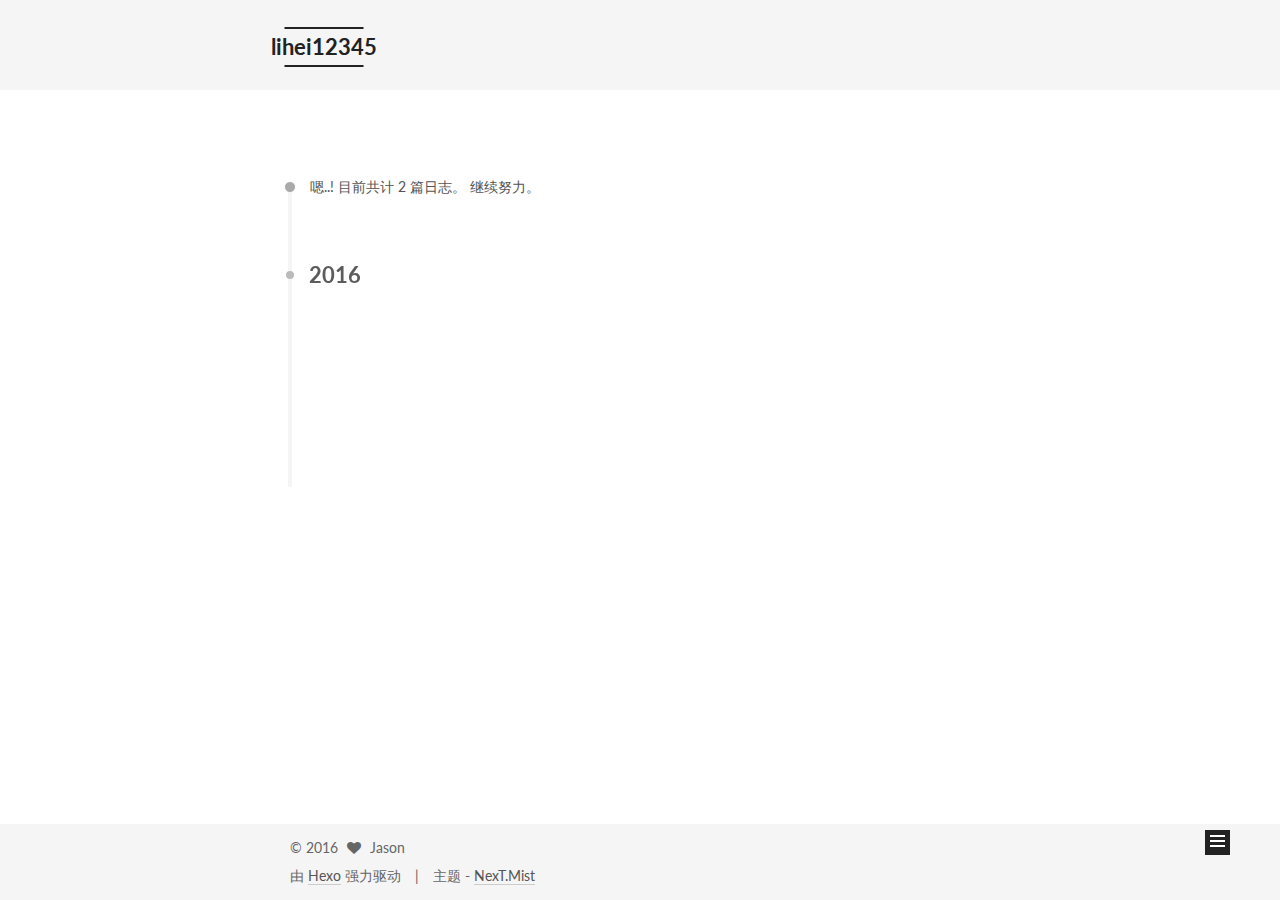
==== archives/index.html @ 00dff97b "Site updated: 2016-07-14 20:05:16" ====
<!doctype html>



  


<html class="theme-next mist use-motion">
<head>
  <meta charset="UTF-8"/>
<meta http-equiv="X-UA-Compatible" content="IE=edge,chrome=1" />
<meta name="viewport" content="width=device-width, initial-scale=1, maximum-scale=1"/>



<meta http-equiv="Cache-Control" content="no-transform" />
<meta http-equiv="Cache-Control" content="no-siteapp" />












  
  
  <link href="/vendors/fancybox/source/jquery.fancybox.css?v=2.1.5" rel="stylesheet" type="text/css" />




  
  
  
  

  
    
    
  

  

  

  

  

  
    
    
    <link href="//fonts.googleapis.com/css?family=Lato:300,300italic,400,400italic,700,700italic&subset=latin,latin-ext" rel="stylesheet" type="text/css">
  






<link href="/vendors/font-awesome/css/font-awesome.min.css?v=4.4.0" rel="stylesheet" type="text/css" />

<link href="/css/main.css?v=5.0.1" rel="stylesheet" type="text/css" />


  <meta name="keywords" content="iOS, PHP, Android, FE" />








  <link rel="shortcut icon" type="image/x-icon" href="/favicon.ico?v=5.0.1" />






<meta property="og:type" content="website">
<meta property="og:title" content="lihei12345">
<meta property="og:url" content="http://lihei12345.github.io/archives/index.html">
<meta property="og:site_name" content="lihei12345">
<meta name="twitter:card" content="summary">
<meta name="twitter:title" content="lihei12345">



<script type="text/javascript" id="hexo.configuration">
  var NexT = window.NexT || {};
  var CONFIG = {
    scheme: 'Mist',
    sidebar: {"position":"left","display":"post"},
    fancybox: true,
    motion: true,
    duoshuo: {
      userId: 0,
      author: '博主'
    }
  };
</script>




  <link rel="canonical" href="http://lihei12345.github.io/archives/"/>

  <title> 归档 | lihei12345 </title>
</head>

<body itemscope itemtype="http://schema.org/WebPage" lang="zh-Hans">

  










  
  
    
  

  <div class="container one-collumn sidebar-position-left  page-archive  ">
    <div class="headband"></div>

    <header id="header" class="header" itemscope itemtype="http://schema.org/WPHeader">
      <div class="header-inner"><div class="site-meta ">
  

  <div class="custom-logo-site-title">
    <a href="/"  class="brand" rel="start">
      <span class="logo-line-before"><i></i></span>
      <span class="site-title">lihei12345</span>
      <span class="logo-line-after"><i></i></span>
    </a>
  </div>
  <p class="site-subtitle"></p>
</div>

<div class="site-nav-toggle">
  <button>
    <span class="btn-bar"></span>
    <span class="btn-bar"></span>
    <span class="btn-bar"></span>
  </button>
</div>

<nav class="site-nav">
  

  
    <ul id="menu" class="menu">
      
        
        <li class="menu-item menu-item-home">
          <a href="/" rel="section">
            
              <i class="menu-item-icon fa fa-fw fa-home"></i> <br />
            
            首页
          </a>
        </li>
      

      
    </ul>
  

  
</nav>

 </div>
    </header>

    <main id="main" class="main">
      <div class="main-inner">
        <div class="content-wrap">
          <div id="content" class="content">
            

  <section id="posts" class="posts-collapse">
    <span class="archive-move-on"></span>

    <span class="archive-page-counter">
      
      
      
        
      
      嗯..! 目前共计 2 篇日志。 继续努力。
    </span>

    

      
      
      

      
        
        <div class="collection-title">
          <h2 class="archive-year motion-element" id="archive-year-2016">2016</h2>
        </div>
      
      

      

  <article class="post post-type-normal" itemscope itemtype="http://schema.org/Article">
    <header class="post-header">

      <h1 class="post-title">
        
            <a class="post-title-link" href="/2016/07/14/modern-php-one/" itemprop="url">
              
                <span itemprop="name">PHP知道</span>
              
            </a>
        
      </h1>

      <div class="post-meta">
        <time class="post-time" itemprop="dateCreated"
              datetime="2016-07-14T18:40:28+08:00"
              content="2016-07-14" >
          07-14
        </time>
      </div>

    </header>
  </article>



    

      
      
      

      
      

      

  <article class="post post-type-normal" itemscope itemtype="http://schema.org/Article">
    <header class="post-header">

      <h1 class="post-title">
        
            <a class="post-title-link" href="/2016/07/14/hello-world/" itemprop="url">
              
                <span itemprop="name">Hello World</span>
              
            </a>
        
      </h1>

      <div class="post-meta">
        <time class="post-time" itemprop="dateCreated"
              datetime="2016-07-14T18:18:44+08:00"
              content="2016-07-14" >
          07-14
        </time>
      </div>

    </header>
  </article>



    

  </section>

  



          </div>
          


          

        </div>
        
          
  
  <div class="sidebar-toggle">
    <div class="sidebar-toggle-line-wrap">
      <span class="sidebar-toggle-line sidebar-toggle-line-first"></span>
      <span class="sidebar-toggle-line sidebar-toggle-line-middle"></span>
      <span class="sidebar-toggle-line sidebar-toggle-line-last"></span>
    </div>
  </div>

  <aside id="sidebar" class="sidebar">
    <div class="sidebar-inner">

      

      

      <section class="site-overview sidebar-panel  sidebar-panel-active ">
        <div class="site-author motion-element" itemprop="author" itemscope itemtype="http://schema.org/Person">
          <img class="site-author-image" itemprop="image"
               src="http://avatar.csdn.net/4/B/6/1_lihei12345.jpg"
               alt="Jason" />
          <p class="site-author-name" itemprop="name">Jason</p>
          <p class="site-description motion-element" itemprop="description"></p>
        </div>
        <nav class="site-state motion-element">
          <div class="site-state-item site-state-posts">
            <a href="/">
              <span class="site-state-item-count">2</span>
              <span class="site-state-item-name">日志</span>
            </a>
          </div>

          
            <div class="site-state-item site-state-categories">
              
                <span class="site-state-item-count">4</span>
                <span class="site-state-item-name">分类</span>
              
            </div>
          

          
            <div class="site-state-item site-state-tags">
              
                <span class="site-state-item-count">1</span>
                <span class="site-state-item-name">标签</span>
              
            </div>
          

        </nav>

        

        <div class="links-of-author motion-element">
          
        </div>

        
        

        
        

      </section>

      

    </div>
  </aside>


        
      </div>
    </main>

    <footer id="footer" class="footer">
      <div class="footer-inner">
        <div class="copyright" >
  
  &copy; 
  <span itemprop="copyrightYear">2016</span>
  <span class="with-love">
    <i class="fa fa-heart"></i>
  </span>
  <span class="author" itemprop="copyrightHolder">Jason</span>
</div>

<div class="powered-by">
  由 <a class="theme-link" href="http://hexo.io">Hexo</a> 强力驱动
</div>

<div class="theme-info">
  主题 -
  <a class="theme-link" href="https://github.com/iissnan/hexo-theme-next">
    NexT.Mist
  </a>
</div>

        

        
      </div>
    </footer>

    <div class="back-to-top">
      <i class="fa fa-arrow-up"></i>
    </div>
  </div>

  

<script type="text/javascript">
  if (Object.prototype.toString.call(window.Promise) !== '[object Function]') {
    window.Promise = null;
  }
</script>









  



  
  <script type="text/javascript" src="/vendors/jquery/index.js?v=2.1.3"></script>

  
  <script type="text/javascript" src="/vendors/fastclick/lib/fastclick.min.js?v=1.0.6"></script>

  
  <script type="text/javascript" src="/vendors/jquery_lazyload/jquery.lazyload.js?v=1.9.7"></script>

  
  <script type="text/javascript" src="/vendors/velocity/velocity.min.js?v=1.2.1"></script>

  
  <script type="text/javascript" src="/vendors/velocity/velocity.ui.min.js?v=1.2.1"></script>

  
  <script type="text/javascript" src="/vendors/fancybox/source/jquery.fancybox.pack.js?v=2.1.5"></script>


  


  <script type="text/javascript" src="/js/src/utils.js?v=5.0.1"></script>

  <script type="text/javascript" src="/js/src/motion.js?v=5.0.1"></script>



  
  

  
  
    <script type="text/javascript" id="motion.page.archive">
      $('.archive-year').velocity('transition.slideLeftIn');
    </script>
  


  


  <script type="text/javascript" src="/js/src/bootstrap.js?v=5.0.1"></script>



  



  

    <script type="text/javascript">
      var disqus_shortname = 'lihei12345githubio';
      var disqus_identifier = 'archives/index.html';
      var disqus_title = "";
      var disqus_url = '';

      function run_disqus_script(disqus_script){
        var dsq = document.createElement('script');
        dsq.type = 'text/javascript';
        dsq.async = true;
        dsq.src = '//' + disqus_shortname + '.disqus.com/' + disqus_script;
        (document.getElementsByTagName('head')[0] || document.getElementsByTagName('body')[0]).appendChild(dsq);
      }

      run_disqus_script('count.js');
      
    </script>
  




  
  

  

  

  

</body>
</html>
---- css/main.css ----
/* normalize.css v3.0.2 | MIT License | git.io/normalize */
html {
  font-family: sans-serif; /* 1 */
  -ms-text-size-adjust: 100%; /* 2 */
  -webkit-text-size-adjust: 100%; /* 2 */
}
body {
  margin: 0;
}
article,
aside,
details,
figcaption,
figure,
footer,
header,
hgroup,
main,
menu,
nav,
section,
summary {
  display: block;
}
audio,
canvas,
progress,
video {
  display: inline-block; /* 1 */
  vertical-align: baseline; /* 2 */
}
audio:not([controls]) {
  display: none;
  height: 0;
}
[hidden],
template {
  display: none;
}
a {
  background-color: transparent;
}
a:active,
a:hover {
  outline: 0;
}
abbr[title] {
  border-bottom: 1px dotted;
}
b,
strong {
  font-weight: bold;
}
dfn {
  font-style: italic;
}
h1 {
  font-size: 2em;
  margin: 0.67em 0;
}
mark {
  background: #ff0;
  color: #000;
}
small {
  font-size: 80%;
}
sub,
sup {
  font-size: 75%;
  line-height: 0;
  position: relative;
  vertical-align: baseline;
}
sup {
  top: -0.5em;
}
sub {
  bottom: -0.25em;
}
img {
  border: 0;
}
svg:not(:root) {
  overflow: hidden;
}
figure {
  margin: 1em 40px;
}
hr {
  -moz-box-sizing: content-box;
  box-sizing: content-box;
  height: 0;
}
pre {
  overflow: auto;
}
code,
kbd,
pre,
samp {
  font-family: monospace, monospace;
  font-size: 1em;
}
button,
input,
optgroup,
select,
textarea {
  color: inherit; /* 1 */
  font: inherit; /* 2 */
  margin: 0; /* 3 */
}
button {
  overflow: visible;
}
button,
select {
  text-transform: none;
}
button,
html input[type="button"],
input[type="reset"],
input[type="submit"] {
  -webkit-appearance: button; /* 2 */
  cursor: pointer; /* 3 */
}
button[disabled],
html input[disabled] {
  cursor: default;
}
button::-moz-focus-inner,
input::-moz-focus-inner {
  border: 0;
  padding: 0;
}
input {
  line-height: normal;
}
input[type="checkbox"],
input[type="radio"] {
  box-sizing: border-box; /* 1 */
  padding: 0; /* 2 */
}
input[type="number"]::-webkit-inner-spin-button,
input[type="number"]::-webkit-outer-spin-button {
  height: auto;
}
input[type="search"] {
  -webkit-appearance: textfield; /* 1 */
  -moz-box-sizing: content-box;
  -webkit-box-sizing: content-box; /* 2 */
  box-sizing: content-box;
}
input[type="search"]::-webkit-search-cancel-button,
input[type="search"]::-webkit-search-decoration {
  -webkit-appearance: none;
}
fieldset {
  border: 1px solid #c0c0c0;
  margin: 0 2px;
  padding: 0.35em 0.625em 0.75em;
}
legend {
  border: 0; /* 1 */
  padding: 0; /* 2 */
}
textarea {
  overflow: auto;
}
optgroup {
  font-weight: bold;
}
table {
  border-collapse: collapse;
  border-spacing: 0;
}
td,
th {
  padding: 0;
}
::selection {
  background: #262a30;
  color: #fff;
}
body {
  position: relative;
  font-family: 'Lato', "PingFang SC", "Microsoft YaHei", sans-serif;
  font-size: 14px;
  line-height: 2;
  color: #555;
  background: #fff;
}
@media (max-width: 767px) {
  body {
    padding-right: 0 !important;
  }
}
@media (min-width: 768px) and (max-width: 991px) {
  body {
    padding-right: 0 !important;
  }
}
@media (min-width: 1600px) {
  body {
    font-size: 16px;
  }
}
h1,
h2,
h3,
h4,
h5,
h6 {
  margin: 0;
  padding: 0;
  font-weight: bold;
  line-height: 1.5;
  font-family: 'Lato', "PingFang SC", "Microsoft YaHei", sans-serif;
}
h2,
h3,
h4,
h5,
h6 {
  margin: 20px 0 15px;
}
h1 {
  font-size: 24px;
}
@media (max-width: 767px) {
  h1 {
    font-size: 20px;
  }
}
h2 {
  font-size: 22px;
}
@media (max-width: 767px) {
  h2 {
    font-size: 18px;
  }
}
h3 {
  font-size: 20px;
}
@media (max-width: 767px) {
  h3 {
    font-size: 16px;
  }
}
h4 {
  font-size: 18px;
}
@media (max-width: 767px) {
  h4 {
    font-size: 14px;
  }
}
h5 {
  font-size: 16px;
}
@media (max-width: 767px) {
  h5 {
    font-size: 12px;
  }
}
h6 {
  font-size: 14px;
}
@media (max-width: 767px) {
  h6 {
    font-size: 10px;
  }
}
p {
  margin: 0 0 25px 0;
}
a {
  color: #555;
  text-decoration: none;
  border-bottom: 1px solid #999;
  word-wrap: break-word;
}
a:hover {
  color: #222;
  border-bottom-color: #222;
}
ul {
  list-style: none;
}
blockquote {
  margin: 0;
  padding: 0;
}
img {
  display: block;
  margin: auto;
  max-width: 100%;
  height: auto;
}
hr {
  margin: 40px 0;
  height: 3px;
  border: none;
  background-color: #ddd;
  background-image: repeating-linear-gradient(-45deg, #fff, #fff 4px, transparent 4px, transparent 8px);
}
blockquote {
  padding: 0 15px;
  color: #666;
  border-left: 4px solid #ddd;
}
blockquote cite::before {
  content: "-";
  padding: 0 5px;
}
dt {
  font-weight: 700;
}
dd {
  margin: 0;
  padding: 0;
}
.text-left {
  text-align: left;
}
.text-center {
  text-align: center;
}
.text-right {
  text-align: right;
}
.text-justify {
  text-align: justify;
}
.text-nowrap {
  white-space: nowrap;
}
.text-lowercase {
  text-transform: lowercase;
}
.text-uppercase {
  text-transform: uppercase;
}
.text-capitalize {
  text-transform: capitalize;
}
.center-block {
  display: block;
  margin-left: auto;
  margin-right: auto;
}
.clearfix:before,
.clearfix:after {
  content: " ";
  display: table;
}
.clearfix:after {
  clear: both;
}
.pullquote {
  width: 45%;
}
.pullquote.left {
  float: left;
  margin-left: 5px;
  margin-right: 10px;
}
.pullquote.right {
  float: right;
  margin-left: 10px;
  margin-right: 5px;
}
.affix.affix.affix {
  position: fixed;
}
.translation {
  margin-top: -20px;
  font-size: 14px;
  color: #999;
}
.scrollbar-measure {
  width: 100px;
  height: 100px;
  overflow: scroll;
  position: absolute;
  top: -9999px;
}
.use-motion .motion-element {
  opacity: 0;
}
#local-search-input {
  padding: 3px;
  border: none;
  text-indent: 14px;
  border-radius: 0;
  width: 140px;
  outline: none;
  border-bottom: 1px solid #999;
  background: inherit;
  opacity: 0.5;
}
#local-search-input:focus {
  opacity: 1;
}
.search-icon {
  position: absolute;
  top: 9px;
}
table {
  margin: 20px 0;
  width: 100%;
  border-collapse: collapse;
  border-spacing: 0;
  border: 1px solid #ddd;
  font-size: 14px;
  table-layout: fixed;
  word-wrap: break-all;
}
table>tbody>tr:nth-of-type(odd) {
  background-color: #f9f9f9;
}
table>tbody>tr:hover {
  background-color: #f5f5f5;
}
caption,
th,
td {
  padding: 8px;
  text-align: left;
  vertical-align: middle;
  font-weight: normal;
}
th,
td {
  border-bottom: 3px solid #ddd;
  border-right: 1px solid #eee;
}
th {
  padding-bottom: 10px;
  font-weight: 700;
}
td {
  border-bottom-width: 1px;
}
html,
body {
  height: 100%;
}
.container {
  position: relative;
  min-height: 100%;
}
.header-inner {
  margin: 0 auto;
  padding: 100px 0 70px;
  width: 700px;
}
@media (min-width: 1600px) {
  .container .header-inner {
    width: 900px;
  }
}
.main {
  padding-bottom: 150px;
}
.main-inner {
  margin: 0 auto;
  width: 700px;
}
@media (min-width: 1600px) {
  .container .main-inner {
    width: 900px;
  }
}
.footer {
  position: absolute;
  left: 0;
  bottom: 0;
  width: 100%;
  min-height: 50px;
}
.footer-inner {
  box-sizing: border-box;
  margin: 20px auto;
  width: 700px;
}
@media (min-width: 1600px) {
  .container .footer-inner {
    width: 900px;
  }
}
pre,
.highlight {
  overflow: auto;
  margin: 20px 0;
  padding: 15px;
  font-size: 13px;
  color: #4d4d4c;
  background: #f7f7f7;
  line-height: 1.6;
}
pre,
code {
  font-family: consolas, Menlo, "PingFang SC", "Microsoft YaHei", monospace;
}
code {
  padding: 2px 4px;
  word-break: break-all;
  color: #555;
  background: #eee;
  border-radius: 4px;
  font-size: 13px;
}
pre code {
  padding: 0;
  color: #4d4d4c;
  background: none;
  text-shadow: none;
}
.highlight pre {
  border: none;
  margin: 0;
  padding: 1px;
}
.highlight table {
  margin: 0;
  width: auto;
  border: none;
}
.highlight td {
  border: none;
  padding: 0;
}
.highlight figcaption {
  font-size: 1em;
  color: #4d4d4c;
  line-height: 1em;
  margin-bottom: 1em;
}
.highlight figcaption:before,
.highlight figcaption:after {
  content: " ";
  display: table;
}
.highlight figcaption:after {
  clear: both;
}
.highlight figcaption a {
  float: right;
  color: #4d4d4c;
}
.highlight figcaption a:hover {
  border-bottom-color: #4d4d4c;
}
.highlight .gutter pre {
  color: #666;
  text-align: right;
  padding-right: 20px;
}
.highlight .line {
  height: 20px;
}
.gist table {
  width: auto;
}
.gist table td {
  border: none;
}
pre .comment {
  color: #8e908c;
}
pre .variable,
pre .attribute,
pre .tag,
pre .regexp,
pre .ruby .constant,
pre .xml .tag .title,
pre .xml .pi,
pre .xml .doctype,
pre .html .doctype,
pre .css .id,
pre .css .class,
pre .css .pseudo {
  color: #c82829;
}
pre .number,
pre .preprocessor,
pre .built_in,
pre .literal,
pre .params,
pre .constant,
pre .command {
  color: #f5871f;
}
pre .ruby .class .title,
pre .css .rules .attribute,
pre .string,
pre .value,
pre .inheritance,
pre .header,
pre .ruby .symbol,
pre .xml .cdata,
pre .special,
pre .number,
pre .formula {
  color: #718c00;
}
pre .title,
pre .css .hexcolor {
  color: #3e999f;
}
pre .function,
pre .python .decorator,
pre .python .title,
pre .ruby .function .title,
pre .ruby .title .keyword,
pre .perl .sub,
pre .javascript .title,
pre .coffeescript .title {
  color: #4271ae;
}
pre .keyword,
pre .javascript .function {
  color: #8959a8;
}
.full-image.full-image.full-image {
  border: none;
  max-width: 100%;
  width: auto;
  margin: 20px auto;
}
@media (min-width: 992px) {
  .full-image.full-image.full-image {
    max-width: none;
    width: 126%;
    margin: 0 -13%;
  }
}
.blockquote-center,
.page-home .post-type-quote blockquote,
.page-post-detail .post-type-quote blockquote {
  position: relative;
  margin: 40px 0;
  padding: 0;
  border-left: none;
  text-align: center;
}
.blockquote-center::before,
.page-home .post-type-quote blockquote::before,
.page-post-detail .post-type-quote blockquote::before,
.blockquote-center::after,
.page-home .post-type-quote blockquote::after,
.page-post-detail .post-type-quote blockquote::after {
  position: absolute;
  content: ' ';
  display: block;
  width: 100%;
  height: 24px;
  opacity: 0.2;
  background-repeat: no-repeat;
  background-position: 0 -6px;
  background-size: 22px 22px;
}
.blockquote-center::before,
.page-home .post-type-quote blockquote::before,
.page-post-detail .post-type-quote blockquote::before {
  top: -20px;
  background-image: url("../images/quote-l.svg");
  border-top: 1px solid #ccc;
}
.blockquote-center::after,
.page-home .post-type-quote blockquote::after,
.page-post-detail .post-type-quote blockquote::after {
  bottom: -20px;
  background-image: url("../images/quote-r.svg");
  border-bottom: 1px solid #ccc;
  background-position: 100% 8px;
}
.blockquote-center p,
.page-home .post-type-quote blockquote p,
.page-post-detail .post-type-quote blockquote p,
.blockquote-center div,
.page-home .post-type-quote blockquote div,
.page-post-detail .post-type-quote blockquote div {
  text-align: center;
}
.post .post-body .group-picture img {
  box-sizing: border-box;
  padding: 0 3px;
  border: none;
}
.post .group-picture-row {
  overflow: hidden;
  margin-top: 6px;
}
.post .group-picture-row:first-child {
  margin-top: 0;
}
.post .group-picture-column {
  float: left;
}
.page-post-detail .post-body .group-picture-column {
  float: none;
  margin-top: 10px;
  width: auto !important;
}
.page-post-detail .post-body .group-picture-column img {
  margin: 0 auto;
}
.page-archive .group-picture-container {
  overflow: hidden;
}
.page-archive .group-picture-row {
  float: left;
}
.page-archive .group-picture-row:first-child {
  margin-top: 6px;
}
.page-archive .group-picture-column {
  max-width: 150px;
  max-height: 150px;
}
.btn {
  display: inline-block;
  padding: 0 20px;
  font-size: 14px;
  color: #fff;
  background: #222;
  border: 2px solid #222;
  text-decoration: none;
  border-radius: 0;
  transition-property: background-color;
  transition-duration: 0.2s;
  transition-timing-function: ease-in-out;
  transition-delay: 0s;
}
.btn:hover,
.post-more-link .btn:hover {
  border-color: #222;
  color: #222;
  background: #fff;
}
.btn-bar {
  display: block;
  width: 22px;
  height: 2px;
  background: #555;
  border-radius: 1px;
}
.btn-bar+.btn-bar {
  margin-top: 4px;
}
.pagination {
  margin: 120px 0 40px;
  text-align: center;
  border-top: 1px solid #eee;
}
.page-number-basic,
.pagination .prev,
.pagination .next,
.pagination .page-number,
.pagination .space {
  display: inline-block;
  position: relative;
  top: -1px;
  margin: 0 10px;
  padding: 0 10px;
  line-height: 30px;
}
@media (max-width: 767px) {
  .page-number-basic,
  .pagination .prev,
  .pagination .next,
  .pagination .page-number,
  .pagination .space {
    margin: 0 5px;
  }
}
.pagination .prev,
.pagination .next,
.pagination .page-number {
  border-bottom: 0;
  border-top: 1px solid #eee;
  transition-property: border-color;
  transition-duration: 0.2s;
  transition-timing-function: ease-in-out;
  transition-delay: 0s;
}
.pagination .prev:hover,
.pagination .next:hover,
.pagination .page-number:hover {
  border-top-color: #222;
}
.pagination .space {
  padding: 0;
  margin: 0;
}
.pagination .prev {
  margin-left: 0;
}
.pagination .next {
  margin-right: 0;
}
.pagination .page-number.current {
  color: #fff;
  background: #ccc;
  border-top-color: #ccc;
}
@media (max-width: 767px) {
  .pagination {
    border-top: none;
  }
  .pagination .prev,
  .pagination .next,
  .pagination .page-number {
    margin-bottom: 10px;
    border-top: 0;
    border-bottom: 1px solid #eee;
  }
  .pagination .prev:hover,
  .pagination .next:hover,
  .pagination .page-number:hover {
    border-bottom-color: #222;
  }
}
.comments {
  margin: 60px 20px 0;
}
.tag-cloud {
  text-align: center;
}
.tag-cloud a {
  display: inline-block;
  margin: 10px;
}
.back-to-top {
  box-sizing: border-box;
  position: fixed;
  bottom: -100px;
  right: 50px;
  z-index: 1050;
  padding: 0 6px;
  width: 25px;
  background: #222;
  font-size: 12px;
  opacity: 1;
  color: #fff;
  cursor: pointer;
  text-align: center;
  -webkit-transform: translateZ(0);
  transition-property: bottom;
  transition-duration: 0.2s;
  transition-timing-function: ease-in-out;
  transition-delay: 0s;
}
@media (max-width: 767px) {
  .back-to-top {
    display: none;
  }
}
@media (min-width: 768px) and (max-width: 991px) {
  .back-to-top {
    display: none;
  }
}
.back-to-top.back-to-top-on {
  bottom: 19px;
}
.header {
  background: #fff;
}
.header-inner {
  position: relative;
}
.headband {
  height: 3px;
  background: #222;
}
.site-meta {
  margin: 0;
  text-align: left;
}
@media (max-width: 767px) {
  .site-meta {
    text-align: center;
  }
}
.brand {
  position: relative;
  display: inline-block;
  padding: 0 40px;
  color: #222;
  background: #222;
  border-bottom: none;
}
.brand:hover {
  color: #222;
}
.logo {
  display: inline-block;
  margin-right: 5px;
  line-height: 36px;
  vertical-align: top;
}
.site-title {
  display: inline-block;
  vertical-align: top;
  line-height: 36px;
  font-size: 20px;
  font-weight: normal;
  font-family: 'Lato', "PingFang SC", "Microsoft YaHei", sans-serif;
}
.site-subtitle {
  margin-top: 10px;
  font-size: 13px;
  color: #999;
}
.use-motion .brand {
  opacity: 0;
}
.use-motion .logo,
.use-motion .site-title,
.use-motion .site-subtitle {
  opacity: 0;
  position: relative;
  top: -10px;
}
.site-nav-toggle {
  display: none;
  position: absolute;
  top: 10px;
  left: 10px;
}
@media (max-width: 767px) {
  .site-nav-toggle {
    display: block;
  }
}
.site-nav-toggle button {
  margin-top: 2px;
  padding: 9px 10px;
  background: transparent;
  border: none;
}
@media (max-width: 767px) {
  .site-nav {
    display: none;
    margin: 0 -10px;
    padding: 0 10px;
    clear: both;
    border-top: 1px solid #ddd;
  }
}
@media (min-width: 768px) and (max-width: 991px) {
  .site-nav {
    display: block !important;
  }
}
@media (min-width: 992px) {
  .site-nav {
    display: block !important;
  }
}
.menu {
  margin-top: 20px;
  padding-left: 0;
  text-align: center;
}
.menu .menu-item {
  display: inline-block;
  margin: 0 10px;
}
@media screen and (max-width: 767px) {
  .menu .menu-item {
    margin-top: 10px;
  }
}
.menu .menu-item a {
  display: block;
  font-size: 13px;
  text-transform: capitalize;
  line-height: inherit;
  border-bottom: 1px solid transparent;
  transition-property: border-color;
  transition-duration: 0.2s;
  transition-timing-function: ease-in-out;
  transition-delay: 0s;
}
.menu .menu-item a:hover {
  border-bottom-color: #222;
}
.menu .menu-item .fa {
  margin-right: 5px;
}
.use-motion .menu-item {
  opacity: 0;
}
.post-body {
  font-family: 'Lato', "PingFang SC", "Microsoft YaHei", sans-serif;
}
@media (max-width: 767px) {
  .post-body {
    word-break: break-word;
  }
}
.post-body .fancybox img {
  display: block !important;
  margin: 0 auto;
  cursor: pointer;
  cursor: zoom-in;
  cursor: -webkit-zoom-in;
}
.post-body .image-caption,
.post-body .figure .caption {
  margin: 10px auto 15px;
  text-align: center;
  font-size: 14px;
  color: #999;
  font-weight: bold;
  line-height: 1;
}
.post-sticky-flag {
  display: inline-block;
  font-size: 16px;
  -ms-transform: rotate(30deg);
  -webkit-transform: rotate(30deg);
  -moz-transform: rotate(30deg);
  -ms-transform: rotate(30deg);
  -o-transform: rotate(30deg);
  transform: rotate(30deg);
}
.posts-expand {
  padding-top: 40px;
}
@media (max-width: 767px) {
  .posts-expand {
    margin: 0 20px;
  }
  .post-body pre,
  .post-body .highlight {
    padding: 10px;
  }
  .post-body pre .gutter pre,
  .post-body .highlight .gutter pre {
    padding-right: 10px;
  }
}
@media (min-width: 992px) {
  .posts-expand .post-body {
    text-align: justify;
  }
}
.posts-expand .post-body h2,
.posts-expand .post-body h3,
.posts-expand .post-body h4,
.posts-expand .post-body h5,
.posts-expand .post-body h6 {
  padding-top: 10px;
}
.posts-expand .post-body h2 .header-anchor,
.posts-expand .post-body h3 .header-anchor,
.posts-expand .post-body h4 .header-anchor,
.posts-expand .post-body h5 .header-anchor,
.posts-expand .post-body h6 .header-anchor {
  float: right;
  margin-left: 10px;
  color: #ccc;
  border-bottom-style: none;
  visibility: hidden;
}
.posts-expand .post-body h2 .header-anchor:hover,
.posts-expand .post-body h3 .header-anchor:hover,
.posts-expand .post-body h4 .header-anchor:hover,
.posts-expand .post-body h5 .header-anchor:hover,
.posts-expand .post-body h6 .header-anchor:hover {
  color: inherit;
}
.posts-expand .post-body h2:hover .header-anchor,
.posts-expand .post-body h3:hover .header-anchor,
.posts-expand .post-body h4:hover .header-anchor,
.posts-expand .post-body h5:hover .header-anchor,
.posts-expand .post-body h6:hover .header-anchor {
  visibility: visible;
}
.posts-expand .post-body ul li {
  list-style: circle;
}
.posts-expand .post-body img {
  box-sizing: border-box;
  margin: auto;
  padding: 3px;
  border: 1px solid #ddd;
}
.posts-expand .fancybox img {
  margin: 0 auto;
}
@media (max-width: 767px) {
  .posts-collapse {
    margin: 0 20px;
  }
  .posts-collapse .post-title,
  .posts-collapse .post-meta {
    display: block;
    width: auto;
    text-align: left;
  }
}
.posts-collapse {
  position: relative;
  z-index: 1010;
  margin-left: 0;
}
.posts-collapse::after {
  content: " ";
  position: absolute;
  top: 20px;
  left: 0;
  margin-left: -2px;
  width: 4px;
  height: 100%;
  background: #f5f5f5;
  z-index: -1;
}
@media (max-width: 767px) {
  .posts-collapse {
    margin: 0 20px;
  }
}
.posts-collapse .collection-title {
  position: relative;
  margin: 60px 0;
}
.posts-collapse .collection-title h2 {
  margin-left: 20px;
}
.posts-collapse .collection-title small {
  color: #bbb;
}
.posts-collapse .collection-title::before {
  content: " ";
  position: absolute;
  left: 0;
  top: 50%;
  margin-left: -4px;
  margin-top: -4px;
  width: 8px;
  height: 8px;
  background: #bbb;
  border-radius: 50%;
}
.posts-collapse .post {
  margin: 30px 0;
}
.posts-collapse .post-header {
  position: relative;
  transition-duration: 0.2s;
  transition-timing-function: ease-in-out;
  transition-delay: 0s;
  transition-property: border;
  border-bottom: 1px dashed #ccc;
}
.posts-collapse .post-header::before {
  content: " ";
  position: absolute;
  left: 0;
  top: 12px;
  width: 6px;
  height: 6px;
  margin-left: -4px;
  background: #bbb;
  border-radius: 50%;
  border: 1px solid #fff;
  transition-duration: 0.2s;
  transition-timing-function: ease-in-out;
  transition-delay: 0s;
  transition-property: background;
}
.posts-collapse .post-header:hover {
  border-bottom-color: #666;
}
.posts-collapse .post-header:hover::before {
  background: #222;
}
.posts-collapse .post-meta {
  position: absolute;
  font-size: 12px;
  left: 20px;
  top: 5px;
}
.posts-collapse .post-comments-count {
  display: none;
}
.posts-collapse .post-title {
  margin-left: 60px;
  font-size: 16px;
  font-weight: normal;
  line-height: inherit;
}
.posts-collapse .post-title::after {
  margin-left: 3px;
  opacity: 0.6;
}
.posts-collapse .post-title a {
  color: #666;
  border-bottom: none;
}
.page-home .post-type-quote .post-header,
.page-post-detail .post-type-quote .post-header,
.page-home .post-type-quote .post-tags,
.page-post-detail .post-type-quote .post-tags {
  display: none;
}
.posts-expand .post-title {
  font-size: 26px;
  text-align: center;
  word-break: break-word;
  font-weight: 400;
}
@media (max-width: 767px) {
  .posts-expand .post-title {
    font-size: 22px;
  }
}
.posts-expand .post-title-link {
  display: inline-block;
  position: relative;
  color: #555;
  border-bottom: none;
  line-height: 1.2;
  vertical-align: top;
}
.posts-expand .post-title-link::before {
  content: "";
  position: absolute;
  width: 100%;
  height: 2px;
  bottom: 0;
  left: 0;
  background-color: #000;
  visibility: hidden;
  -webkit-transform: scaleX(0);
  -moz-transform: scaleX(0);
  -ms-transform: scaleX(0);
  -o-transform: scaleX(0);
  transform: scaleX(0);
  transition-duration: 0.2s;
  transition-timing-function: ease-in-out;
  transition-delay: 0s;
}
.posts-expand .post-title-link:hover::before {
  visibility: visible;
  -webkit-transform: scaleX(1);
  -moz-transform: scaleX(1);
  -ms-transform: scaleX(1);
  -o-transform: scaleX(1);
  transform: scaleX(1);
}
.posts-expand .post-title-link .fa {
  font-size: 16px;
}
.posts-expand .post-meta {
  margin: 3px 0 60px 0;
  color: #999;
  font-family: 'Lato', "PingFang SC", "Microsoft YaHei", sans-serif;
  font-size: 12px;
  text-align: center;
}
.posts-expand .post-meta .post-category-list {
  display: inline-block;
  margin: 0;
  padding: 3px;
}
.posts-expand .post-meta .post-category-list-link {
  color: #999;
}
.post-meta-item-icon {
  display: none;
  margin-right: 3px;
}
@media (min-width: 768px) and (max-width: 991px) {
  .post-meta-item-icon {
    display: inline-block;
  }
}
@media (max-width: 767px) {
  .post-meta-item-icon {
    display: inline-block;
  }
}
@media (min-width: 768px) and (max-width: 991px) {
  .post-meta-item-text {
    display: none;
  }
}
@media (max-width: 767px) {
  .post-meta-item-text {
    display: none;
  }
}
@media (max-width: 767px) {
  .posts-expand .post-comments-count {
    display: none;
  }
}
.post-more-link {
  margin-top: 50px;
}
.post-more-link .btn {
  color: #555;
  font-size: 14px;
  background: transparent;
  border-radius: 0;
  line-height: 2;
}
.posts-expand .post-tags {
  margin-top: 40px;
  text-align: center;
}
.posts-expand .post-tags a {
  display: inline-block;
  margin-right: 10px;
  font-size: 13px;
}
.post-nav {
  overflow: hidden;
  margin-top: 60px;
  padding: 10px;
  white-space: nowrap;
  border-top: 1px solid #eee;
}
.post-nav-item {
  display: inline-block;
  width: 50%;
  white-space: normal;
}
.post-nav-item a {
  position: relative;
  display: inline-block;
  line-height: 25px;
  font-size: 14px;
  color: #555;
  border-bottom: none;
}
.post-nav-item a:hover {
  color: #222;
  border-bottom: none;
}
.post-nav-item a:active {
  top: 2px;
}
.post-nav-item a i {
  font-size: 12px;
}
.post-nav-prev {
  text-align: right;
}
.posts-expand .post-eof {
  display: block;
  margin: 80px auto 60px;
  width: 8%;
  height: 1px;
  background: #ccc;
  text-align: center;
}
.post:last-child .post-eof.post-eof.post-eof {
  display: none;
}
.post-gallery {
  display: table;
  table-layout: fixed;
  width: 100%;
  border-collapse: separate;
}
.post-gallery-row {
  display: table-row;
}
.post-gallery .post-gallery-img {
  display: table-cell;
  text-align: center;
  vertical-align: middle;
  border: none;
}
.post-gallery .post-gallery-img img {
  max-width: 100%;
  max-height: 100%;
  border: none;
}
.fancybox-close,
.fancybox-close:hover {
  border: none;
}
.sidebar {
  position: fixed;
  right: 0;
  top: 0;
  bottom: 0;
  width: 0;
  z-index: 1040;
  box-shadow: inset 0 2px 6px #000;
  background: #222;
  -webkit-transform: translateZ(0);
}
.sidebar a {
  color: #999;
  border-bottom-color: #555;
}
.sidebar a:hover {
  color: #eee;
}
@media (min-width: 768px) and (max-width: 991px) {
  .sidebar {
    display: none !important;
  }
}
@media (max-width: 767px) {
  .sidebar {
    display: none !important;
  }
}
.sidebar-inner {
  position: relative;
  padding: 20px 10px;
  color: #999;
  text-align: center;
}
.sidebar-toggle {
  position: fixed;
  right: 50px;
  bottom: 45px;
  width: 15px;
  height: 15px;
  padding: 5px;
  background: #222;
  line-height: 0;
  z-index: 1050;
  cursor: pointer;
  -webkit-transform: translateZ(0);
}
@media (min-width: 768px) and (max-width: 991px) {
  .sidebar-toggle {
    display: none;
  }
}
@media (max-width: 767px) {
  .sidebar-toggle {
    display: none;
  }
}
.sidebar-toggle-line {
  position: relative;
  display: inline-block;
  vertical-align: top;
  height: 2px;
  width: 100%;
  background: #fff;
  margin-top: 3px;
}
.sidebar-toggle-line:first-child {
  margin-top: 0;
}
.site-author-image {
  display: block;
  margin: 0 auto;
  padding: 2px;
  max-width: 96px;
  height: auto;
  border: 2px solid #333;
}
.site-author-name {
  margin: 5px 0 0;
  text-align: center;
  color: #f5f5f5;
  font-weight: normal;
}
.site-description {
  margin-top: 5px;
  text-align: center;
  font-size: 14px;
  color: #999;
}
.site-state {
  overflow: hidden;
  line-height: 1.4;
  white-space: nowrap;
  text-align: center;
}
.site-state-item {
  display: inline-block;
  padding: 0 15px;
  border-left: 1px solid #333;
}
.site-state-item:first-child {
  border-left: none;
}
.site-state-item a {
  border-bottom: none;
}
.site-state-item-count {
  display: block;
  text-align: center;
  color: inherit;
  font-weight: 600;
  font-size: 18px;
}
.site-state-item-name {
  font-size: 13px;
  color: inherit;
}
.feed-link {
  margin-top: 20px;
}
.feed-link a {
  display: inline-block;
  padding: 0 15px;
  color: #fc6423;
  border: 1px solid #fc6423;
  border-radius: 4px;
}
.feed-link a i {
  color: #fc6423;
  font-size: 14px;
}
.feed-link a:hover {
  color: #fff;
  background: #fc6423;
}
.feed-link a:hover i {
  color: #fff;
}
.links-of-author {
  margin-top: 20px;
}
.links-of-author a {
  display: inline-block;
  vertical-align: middle;
  margin-right: 10px;
  margin-bottom: 10px;
  border-bottom-color: #555;
  font-size: 13px;
}
.links-of-author a:before {
  display: inline-block;
  vertical-align: middle;
  margin-right: 3px;
  content: " ";
  width: 4px;
  height: 4px;
  border-radius: 50%;
  background: #28ffd0;
}
.links-of-blogroll {
  font-size: 13px;
}
.links-of-blogroll-title {
  margin-top: 20px;
  font-size: 14px;
  font-weight: 600;
}
.links-of-blogroll-list {
  margin: 0;
  padding: 0;
}
.links-of-blogroll-item {
  padding: 2px 10px;
}
.sidebar-nav {
  margin: 0 0 20px;
  padding-left: 0;
}
.sidebar-nav li {
  display: inline-block;
  cursor: pointer;
  border-bottom: 1px solid transparent;
  font-size: 14px;
  color: #555;
}
.sidebar-nav li:hover {
  color: #f5f5f5;
}
.page-post-detail .sidebar-nav-toc {
  padding: 0 5px;
}
.page-post-detail .sidebar-nav-overview {
  margin-left: 10px;
}
.sidebar-nav .sidebar-nav-active {
  color: #87daff;
  border-bottom-color: #87daff;
}
.sidebar-nav .sidebar-nav-active:hover {
  color: #87daff;
}
.sidebar-panel {
  display: none;
}
.sidebar-panel-active {
  display: block;
}
.post-toc-empty {
  font-size: 14px;
  color: #666;
}
.post-toc-wrap {
  overflow: hidden;
}
.post-toc {
  overflow: auto;
}
.post-toc ol {
  margin: 0;
  padding: 0 2px 5px 10px;
  text-align: left;
  list-style: none;
  font-size: 14px;
}
.post-toc ol > ol {
  padding-left: 0;
}
.post-toc ol a {
  transition-duration: 0.2s;
  transition-timing-function: ease-in-out;
  transition-delay: 0s;
  transition-property: all;
  color: #999;
  border-bottom-color: #555;
}
.post-toc ol a:hover {
  color: #ccc;
  border-bottom-color: #ccc;
}
.post-toc .nav-item {
  overflow: hidden;
  text-overflow: ellipsis;
  white-space: nowrap;
  line-height: 1.8;
}
.post-toc .nav .nav-child {
  display: none;
}
.post-toc .nav .active > .nav-child {
  display: block;
}
.post-toc .nav .active-current > .nav-child {
  display: block;
}
.post-toc .nav .active-current > .nav-child > .nav-item {
  display: block;
}
.post-toc .nav .active > a {
  color: #87daff;
  border-bottom-color: #87daff;
}
.post-toc .nav .active-current > a {
  color: #87daff;
}
.post-toc .nav .active-current > a:hover {
  color: #87daff;
}
.footer {
  font-size: 14px;
  color: #999;
}
.footer img {
  border: none;
}
.footer-inner {
  text-align: center;
}
.with-love {
  display: inline-block;
  margin: 0 5px;
}
.powered-by,
.theme-info {
  display: inline-block;
}
.powered-by {
  margin-right: 10px;
}
.powered-by::after {
  content: "|";
  padding-left: 10px;
}
.cc-license {
  margin-top: 10px;
  text-align: center;
}
.cc-license .cc-opacity {
  opacity: 0.7;
  border-bottom: none;
}
.cc-license .cc-opacity:hover {
  opacity: 0.9;
}
.cc-license img {
  display: inline-block;
}
.theme-next #ds-thread #ds-reset {
  color: #555;
}
.theme-next #ds-thread #ds-reset .ds-replybox {
  margin-bottom: 30px;
}
.theme-next #ds-thread #ds-reset .ds-replybox .ds-avatar,
.theme-next #ds-reset .ds-avatar img {
  box-shadow: none;
}
.theme-next #ds-thread #ds-reset .ds-textarea-wrapper {
  border-color: #c7d4e1;
  background: none;
  border-top-right-radius: 3px;
  border-top-left-radius: 3px;
}
.theme-next #ds-thread #ds-reset .ds-textarea-wrapper textarea {
  height: 60px;
}
.theme-next #ds-reset .ds-rounded-top {
  border-radius: 0;
}
.theme-next #ds-thread #ds-reset .ds-post-toolbar {
  box-sizing: border-box;
  border: 1px solid #c7d4e1;
  background: #f6f8fa;
}
.theme-next #ds-thread #ds-reset .ds-post-options {
  height: 40px;
  border: none;
  background: none;
}
.theme-next #ds-thread #ds-reset .ds-toolbar-buttons {
  top: 11px;
}
.theme-next #ds-thread #ds-reset .ds-sync {
  top: 5px;
}
.theme-next #ds-thread #ds-reset .ds-post-button {
  top: 4px;
  right: 5px;
  width: 90px;
  height: 30px;
  border: 1px solid #c5ced7;
  border-radius: 3px;
  background-image: linear-gradient(#fbfbfc, #f5f7f9);
  color: #60676d;
}
.theme-next #ds-thread #ds-reset .ds-post-button:hover {
  background-position: 0 -30px;
  color: #60676d;
}
.theme-next #ds-thread #ds-reset .ds-comments-info {
  padding: 10px 0;
}
.theme-next #ds-thread #ds-reset .ds-sort {
  display: none;
}
.theme-next #ds-thread #ds-reset li.ds-tab a.ds-current {
  border: none;
  background: #f6f8fa;
  color: #60676d;
}
.theme-next #ds-thread #ds-reset li.ds-tab a.ds-current:hover {
  background-color: #e9f0f7;
  color: #60676d;
}
.theme-next #ds-thread #ds-reset li.ds-tab a {
  border-radius: 2px;
  padding: 5px;
}
.theme-next #ds-thread #ds-reset .ds-login-buttons p {
  color: #999;
  line-height: 36px;
}
.theme-next #ds-thread #ds-reset .ds-login-buttons .ds-service-list li {
  height: 28px;
}
.theme-next #ds-thread #ds-reset .ds-service-list a {
  background: none;
  padding: 5px;
  border: 1px solid;
  border-radius: 3px;
  text-align: center;
}
.theme-next #ds-thread #ds-reset .ds-service-list a:hover {
  color: #fff;
  background: #666;
}
.theme-next #ds-thread #ds-reset .ds-service-list .ds-weibo {
  color: #fc9b00;
  border-color: #fc9b00;
}
.theme-next #ds-thread #ds-reset .ds-service-list .ds-weibo:hover {
  background: #fc9b00;
}
.theme-next #ds-thread #ds-reset .ds-service-list .ds-qq {
  color: #60a3ec;
  border-color: #60a3ec;
}
.theme-next #ds-thread #ds-reset .ds-service-list .ds-qq:hover {
  background: #60a3ec;
}
.theme-next #ds-thread #ds-reset .ds-service-list .ds-renren {
  color: #2e7ac4;
  border-color: #2e7ac4;
}
.theme-next #ds-thread #ds-reset .ds-service-list .ds-renren:hover {
  background: #2e7ac4;
}
.theme-next #ds-thread #ds-reset .ds-service-list .ds-douban {
  color: #37994c;
  border-color: #37994c;
}
.theme-next #ds-thread #ds-reset .ds-service-list .ds-douban:hover {
  background: #37994c;
}
.theme-next #ds-thread #ds-reset .ds-service-list .ds-kaixin {
  color: #fef20d;
  border-color: #fef20d;
}
.theme-next #ds-thread #ds-reset .ds-service-list .ds-kaixin:hover {
  background: #fef20d;
}
.theme-next #ds-thread #ds-reset .ds-service-list .ds-netease {
  color: #f00;
  border-color: #f00;
}
.theme-next #ds-thread #ds-reset .ds-service-list .ds-netease:hover {
  background: #f00;
}
.theme-next #ds-thread #ds-reset .ds-service-list .ds-sohu {
  color: #ffcb05;
  border-color: #ffcb05;
}
.theme-next #ds-thread #ds-reset .ds-service-list .ds-sohu:hover {
  background: #ffcb05;
}
.theme-next #ds-thread #ds-reset .ds-service-list .ds-baidu {
  color: #2831e0;
  border-color: #2831e0;
}
.theme-next #ds-thread #ds-reset .ds-service-list .ds-baidu:hover {
  background: #2831e0;
}
.theme-next #ds-thread #ds-reset .ds-service-list .ds-google {
  color: #166bec;
  border-color: #166bec;
}
.theme-next #ds-thread #ds-reset .ds-service-list .ds-google:hover {
  background: #166bec;
}
.theme-next #ds-thread #ds-reset .ds-service-list .ds-weixin {
  color: #00ce0d;
  border-color: #00ce0d;
}
.theme-next #ds-thread #ds-reset .ds-service-list .ds-weixin:hover {
  background: #00ce0d;
}
.theme-next #ds-thread #ds-reset .ds-service-list .ds-more-services {
  border: none;
}
.theme-next #ds-thread #ds-reset .ds-service-list .ds-more-services:hover {
  background: none;
}
.theme-next #ds-reset .duoshuo-ua-admin {
  display: inline-block;
  color: #f00;
}
.theme-next #ds-reset .duoshuo-ua-platform,
.theme-next #ds-reset .duoshuo-ua-browser {
  color: #ccc;
}
.theme-next #ds-reset .duoshuo-ua-platform .fa,
.theme-next #ds-reset .duoshuo-ua-browser .fa {
  display: inline-block;
  margin-right: 3px;
}
.theme-next #ds-reset .duoshuo-ua-separator {
  display: inline-block;
  margin-left: 5px;
}
.theme-next .this_ua {
  background-color: #ccc !important;
  border-radius: 4px;
  padding: 0 5px !important;
  margin: 1px 1px !important;
  border: 1px solid #bbb !important;
  color: #fff;
  display: inline-block !important;
}
.theme-next .this_ua.admin {
  background-color: #d9534f !important;
  border-color: #d9534f !important;
}
.theme-next .this_ua.platform.iOS,
.theme-next .this_ua.platform.Mac,
.theme-next .this_ua.platform.Windows {
  background-color: #39b3d7 !important;
  border-color: #46b8da !important;
}
.theme-next .this_ua.platform.Linux {
  background-color: #3a3a3a !important;
  border-color: #1f1f1f !important;
}
.theme-next .this_ua.platform.Android {
  background-color: #00c47d !important;
  border-color: #01b171 !important;
}
.theme-next .this_ua.browser.Mobile,
.theme-next .this_ua.browser.Chrome {
  background-color: #5cb85c !important;
  border-color: #4cae4c !important;
}
.theme-next .this_ua.browser.Firefox {
  background-color: #f0ad4e !important;
  border-color: #eea236 !important;
}
.theme-next .this_ua.browser.Maxthon,
.theme-next .this_ua.browser.IE {
  background-color: #428bca !important;
  border-color: #357ebd !important;
}
.theme-next .this_ua.browser.baidu,
.theme-next .this_ua.browser.UCBrowser,
.theme-next .this_ua.browser.Opera {
  background-color: #d9534f !important;
  border-color: #d43f3a !important;
}
.theme-next .this_ua.browser.Android,
.theme-next .this_ua.browser.QQBrowser {
  background-color: #78ace9 !important;
  border-color: #4cae4c !important;
}
.post-spread {
  margin-top: 20px;
  text-align: center;
}
.jiathis_style {
  display: inline-block;
}
.jiathis_style a {
  border: none;
}
.post-spread {
  margin-top: 20px;
  text-align: center;
}
.bdshare-slide-button-box a {
  border: none;
}
.bdsharebuttonbox {
  display: inline-block;
}
.bdsharebuttonbox a {
  border: none;
}
ul.search-result-list {
  padding-left: 0px;
  margin: 0px 5px 0px 8px;
}
p.search-result {
  border-bottom: 1px dashed #ccc;
  padding: 5px 0;
}
a.search-result-title {
  font-weight: bold;
}
a.search-result {
  border-bottom: transparent;
  display: block;
  white-space: nowrap;
  overflow: hidden;
  text-overflow: ellipsis;
}
.search-keyword {
  border-bottom: 1px dashed #4088b8;
  font-weight: bold;
}
#local-search-result {
  height: 90%;
  overflow: auto;
}
.popup {
  display: none;
  position: fixed;
  top: 10%;
  left: 50%;
  width: 700px;
  height: 80%;
  margin-left: -350px;
  padding: 3px 0 0 10px;
  background: #fff;
  color: #333;
  z-index: 9999;
  border-radius: 5px;
}
@media (max-width: 767px) {
  .popup {
    padding: 3px;
    top: 0;
    left: 0;
    margin: 0;
    width: 100%;
    height: 100%;
    border-radius: 0px;
  }
}
.popoverlay {
  position: fixed;
  width: 100%;
  height: 100%;
  top: 0px;
  left: 0px;
  z-index: 2080;
  background-color: rgba(0,0,0,0.3);
}
#local-search-input {
  margin-bottom: 10px;
  width: 50%;
}
.popup-btn-close {
  position: absolute;
  top: 6px;
  right: 14px;
  color: #4ebd79;
  font-size: 14px;
  font-weight: bold;
  text-transform: uppercase;
  cursor: pointer;
}
#no-result {
  position: absolute;
  left: 44%;
  top: 42%;
  color: #ccc;
}
.site-uv,
.site-pv,
.page-pv {
  display: inline-block;
}
.site-uv .busuanzi-value,
.site-pv .busuanzi-value,
.page-pv .busuanzi-value {
  margin: 0 5px;
}
.site-uv {
  margin-right: 10px;
}
.site-uv::after {
  content: "|";
  padding-left: 10px;
}
.use-motion .post {
  opacity: 0;
}
.page-archive .archive-page-counter {
  position: relative;
  top: 3px;
  left: 20px;
}
@media (max-width: 767px) {
  .page-archive .archive-page-counter {
    top: 5px;
  }
}
.page-archive .posts-collapse .archive-move-on {
  position: absolute;
  top: 11px;
  left: 0;
  margin-left: -6px;
  width: 10px;
  height: 10px;
  opacity: 0.5;
  background: #555;
  border: 1px solid #fff;
  border-radius: 50%;
}
.category-all-page .category-all-title {
  text-align: center;
}
.category-all-page .category-all {
  margin-top: 20px;
}
.category-all-page .category-list {
  margin: 0;
  padding: 0;
  list-style: none;
}
.category-all-page .category-list-item {
  margin: 5px 10px;
}
.category-all-page .category-list-count {
  color: #bbb;
}
.category-all-page .category-list-count:before {
  display: inline;
  content: " (";
}
.category-all-page .category-list-count:after {
  display: inline;
  content: ") ";
}
.category-all-page .category-list-child {
  padding-left: 10px;
}
.page-post-detail .sidebar-toggle-line {
  background: #87daff;
}
.page-post-detail .comments {
  overflow: hidden;
}
h1,
h2,
h3,
h4,
h5,
h6 {
  margin: 20px 0 10px;
}
p {
  margin: 0 0 25px 0;
}
a {
  border-bottom-color: #ccc;
}
hr {
  margin: 20px 0;
  height: 2px;
}
.main-inner {
  margin-top: 80px;
}
.header {
  background: #f5f5f5;
}
.header-inner {
  padding: 25px 0 20px;
}
.header-inner:before,
.header-inner:after {
  content: " ";
  display: table;
}
.header-inner:after {
  clear: both;
}
@media (max-width: 767px) {
  .header-inner {
    width: auto;
    margin-bottom: 50px;
    padding: 10px;
  }
}
.site-meta {
  float: left;
  margin-left: -20px;
  line-height: normal;
}
@media (max-width: 767px) {
  .site-meta {
    margin-left: 10px;
  }
}
.site-meta .brand {
  padding: 2px 1px;
  background: none;
}
@media (max-width: 767px) {
  .site-meta .brand {
    display: block;
  }
}
.site-meta .logo {
  display: none;
}
.site-meta .site-title {
  font-size: 22px;
  font-weight: bolder;
}
@media (max-width: 767px) {
  .site-meta .site-title {
    line-height: 34px;
  }
}
.logo-line-before,
.logo-line-after {
  display: block;
  overflow: hidden;
  margin: 0 auto;
  width: 75%;
}
@media (max-width: 767px) {
  .logo-line-before,
  .logo-line-after {
    display: none;
  }
}
.logo-line-before i,
.logo-line-after i {
  position: relative;
  display: block;
  height: 2px;
  background: #222;
}
@media (max-width: 767px) {
  .logo-line-before i,
  .logo-line-after i {
    height: 3px;
  }
}
.use-motion .logo-line-before i {
  left: -100%;
}
.use-motion .logo-line-after i {
  right: -100%;
}
.site-subtitle {
  display: none;
}
.site-nav-toggle {
  position: static;
  float: right;
}
.menu {
  float: right;
  margin: 8px 0 0 0;
}
@media (max-width: 767px) {
  .menu {
    margin: 20px 0 0 0;
    padding: 0;
  }
}
.menu br {
  display: none;
}
.menu .menu-item {
  margin: 0;
}
@media (max-width: 767px) {
  .menu .menu-item {
    display: block;
  }
}
.menu .menu-item a {
  padding: 0 10px;
  background: none;
  border: none;
  border-radius: 2px;
  transition-property: background;
}
@media (max-width: 767px) {
  .menu .menu-item a {
    text-align: left;
  }
}
.menu .menu-item a:hover {
  background: #e1e1e1;
}
.menu a::before {
  display: none;
}
@media (max-width: 767px) {
  .menu a::before {
    display: block;
  }
}
@media (max-width: 767px) {
  .menu {
    float: none;
  }
}
.site-search form {
  display: none;
}
.posts-expand {
  padding-top: 0;
}
.posts-expand .post-title,
.posts-expand .post-meta {
  text-align: left;
}
@media (max-width: 767px) {
  .posts-expand .post-title,
  .posts-expand .post-meta {
    text-align: center;
  }
}
.posts-expand .post-eof {
  display: none;
}
.posts-expand .post {
  margin-top: 120px;
}
.posts-expand .post:first-child {
  margin-top: 0;
}
.posts-expand .post-meta {
  margin-top: 5px;
  margin-bottom: 20px;
}
.posts-expand .post-title {
  position: relative;
  font-size: 26px;
  font-weight: 400;
}
@media (max-width: 767px) {
  .posts-expand .post-title {
    font-size: 20px;
  }
}
@media (min-width: 1600px) {
  .posts-expand .post-title {
    font-size: 26px;
  }
}
.posts-expand .post-title:hover:before {
  background: #222;
}
.posts-expand .post-body img {
  margin: 0;
}
.posts-expand .post-tags {
  text-align: left;
}
.posts-expand .post-tags a {
  padding: 1px 5px;
  background: #f5f5f5;
  border-bottom: none;
}
.posts-expand .post-tags a:hover {
  background: #ccc;
}
.posts-expand .post-nav {
  margin-top: 40px;
}
.post-more-link {
  margin-top: 20px;
  text-align: left;
}
.post-more-link a {
  padding: 0;
  font-size: 14px;
  color: #666;
  background: none;
  border: none;
  border-bottom: 2px solid #666;
  transition-property: border;
}
@media (max-width: 767px) {
  .post-more-link a {
    font-size: 12px;
  }
}
@media (min-width: 1600px) {
  .post-more-link a {
    font-size: 16px;
  }
}
.post-more-link a:hover {
  border-bottom-color: #222;
}
.links-of-blogroll-inline .links-of-blogroll-item {
  display: inline-block;
}
.btn {
  padding: 0 10px;
  border-width: 2px;
  border-radius: 0;
}
.headband {
  display: none;
}
.site-search {
  position: relative;
  float: right;
  margin-top: 5px;
  padding-top: 3px;
}
@media (max-width: 767px) {
  .site-search {
    float: none;
    padding: 0 10px;
  }
}
@media (max-width: 767px) {
  .container .main-inner {
    width: auto;
  }
}
.page-post-detail .post-title,
.page-post-detail .post-meta {
  text-align: center;
}
.page-post-detail .post-title:before {
  display: none;
}
.page-post-detail .post-meta {
  margin-bottom: 60px;
}
.pagination {
  margin: 120px 0 0;
  text-align: left;
}
@media (max-width: 767px) {
  .pagination {
    margin: 80px 10px 0;
    text-align: center;
  }
}
.footer {
  margin-top: 80px;
  padding: 10px 0;
  background: #f5f5f5;
  color: #666;
}
.footer-inner {
  margin: 0 auto;
  text-align: left;
}
@media (max-width: 767px) {
  .footer-inner {
    width: auto;
    text-align: center;
  }
}
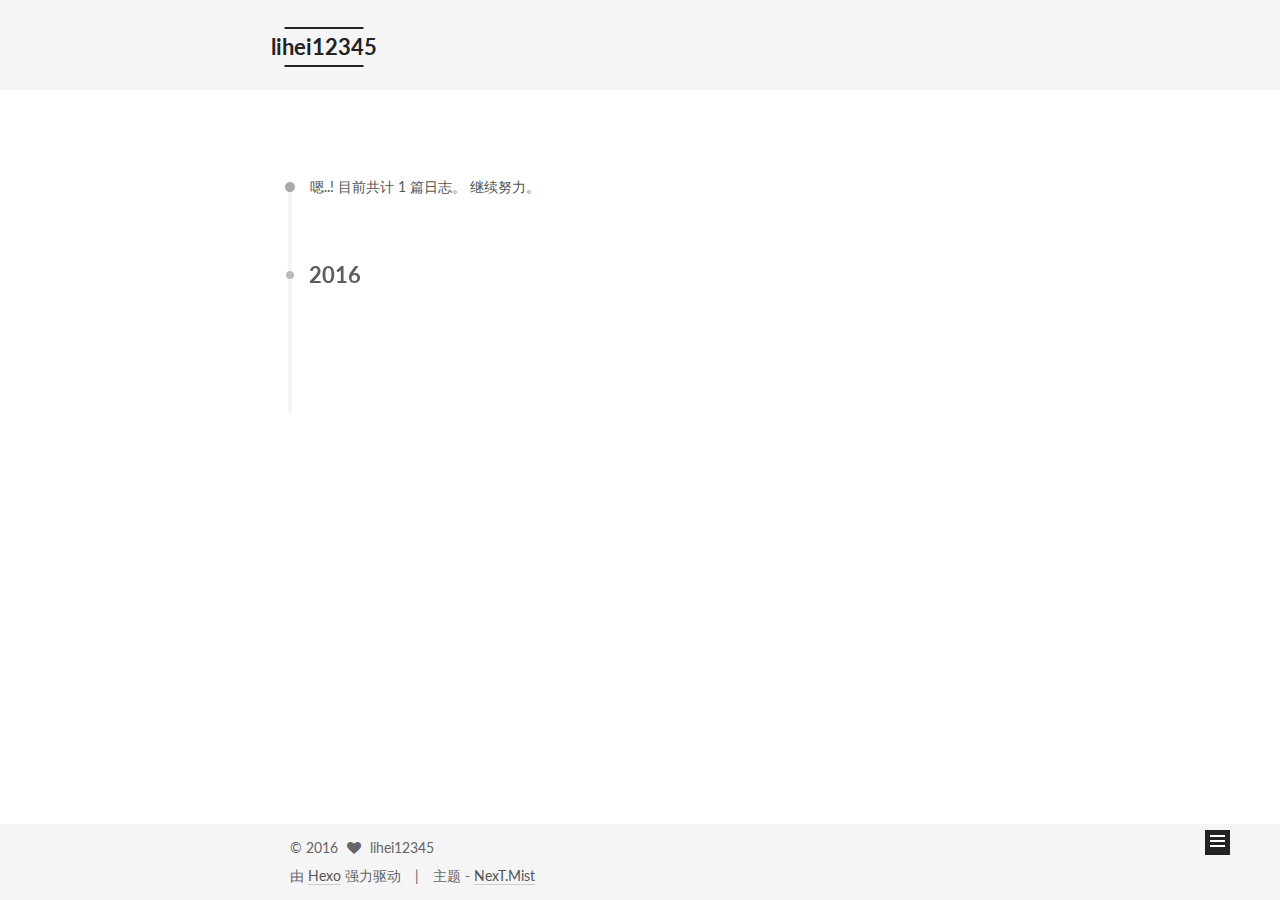
==== commit b7a7b14c: "Site updated: 2016-07-15 11:12:13" ====
--- a/archives/index.html
+++ b/archives/index.html
@@ -121,6 +121,16 @@
 
 
 
+  <script type="text/javascript">
+    var _hmt = _hmt || [];
+    (function() {
+      var hm = document.createElement("script");
+      hm.src = "//hm.baidu.com/hm.js?1bb7117018d7436631de2a48ea0893c8";
+      var s = document.getElementsByTagName("script")[0];
+      s.parentNode.insertBefore(hm, s);
+    })();
+  </script>
+
 
 
 
@@ -200,7 +210,7 @@
       
         
       
-      嗯..! 目前共计 2 篇日志。 继续努力。
+      嗯..! 目前共计 1 篇日志。 继续努力。
     </span>
 
     
@@ -226,7 +236,7 @@
         
             <a class="post-title-link" href="/2016/07/14/modern-php-one/" itemprop="url">
               
-                <span itemprop="name">PHP知道</span>
+                <span itemprop="name">Modern PHP -- 读书笔记</span>
               
             </a>
         
@@ -247,43 +257,6 @@
 
     
 
-      
-      
-      
-
-      
-      
-
-      
-
-  <article class="post post-type-normal" itemscope itemtype="http://schema.org/Article">
-    <header class="post-header">
-
-      <h1 class="post-title">
-        
-            <a class="post-title-link" href="/2016/07/14/hello-world/" itemprop="url">
-              
-                <span itemprop="name">Hello World</span>
-              
-            </a>
-        
-      </h1>
-
-      <div class="post-meta">
-        <time class="post-time" itemprop="dateCreated"
-              datetime="2016-07-14T18:18:44+08:00"
-              content="2016-07-14" >
-          07-14
-        </time>
-      </div>
-
-    </header>
-  </article>
-
-
-
-    
-
   </section>
 
   
@@ -319,14 +292,14 @@
         <div class="site-author motion-element" itemprop="author" itemscope itemtype="http://schema.org/Person">
           <img class="site-author-image" itemprop="image"
                src="http://avatar.csdn.net/4/B/6/1_lihei12345.jpg"
-               alt="Jason" />
-          <p class="site-author-name" itemprop="name">Jason</p>
+               alt="lihei12345" />
+          <p class="site-author-name" itemprop="name">lihei12345</p>
           <p class="site-description motion-element" itemprop="description"></p>
         </div>
         <nav class="site-state motion-element">
           <div class="site-state-item site-state-posts">
             <a href="/">
-              <span class="site-state-item-count">2</span>
+              <span class="site-state-item-count">1</span>
               <span class="site-state-item-name">日志</span>
             </a>
           </div>
@@ -334,7 +307,7 @@
           
             <div class="site-state-item site-state-categories">
               
-                <span class="site-state-item-count">4</span>
+                <span class="site-state-item-count">1</span>
                 <span class="site-state-item-name">分类</span>
               
             </div>
@@ -384,7 +357,7 @@
   <span class="with-love">
     <i class="fa fa-heart"></i>
   </span>
-  <span class="author" itemprop="copyrightHolder">Jason</span>
+  <span class="author" itemprop="copyrightHolder">lihei12345</span>
 </div>
 
 <div class="powered-by">
--- a/css/main.css
+++ b/css/main.css
@@ -1548,7 +1548,7 @@
   width: 4px;
   height: 4px;
   border-radius: 50%;
-  background: #28ffd0;
+  background: #ff58c2;
 }
 .links-of-blogroll {
   font-size: 13px;
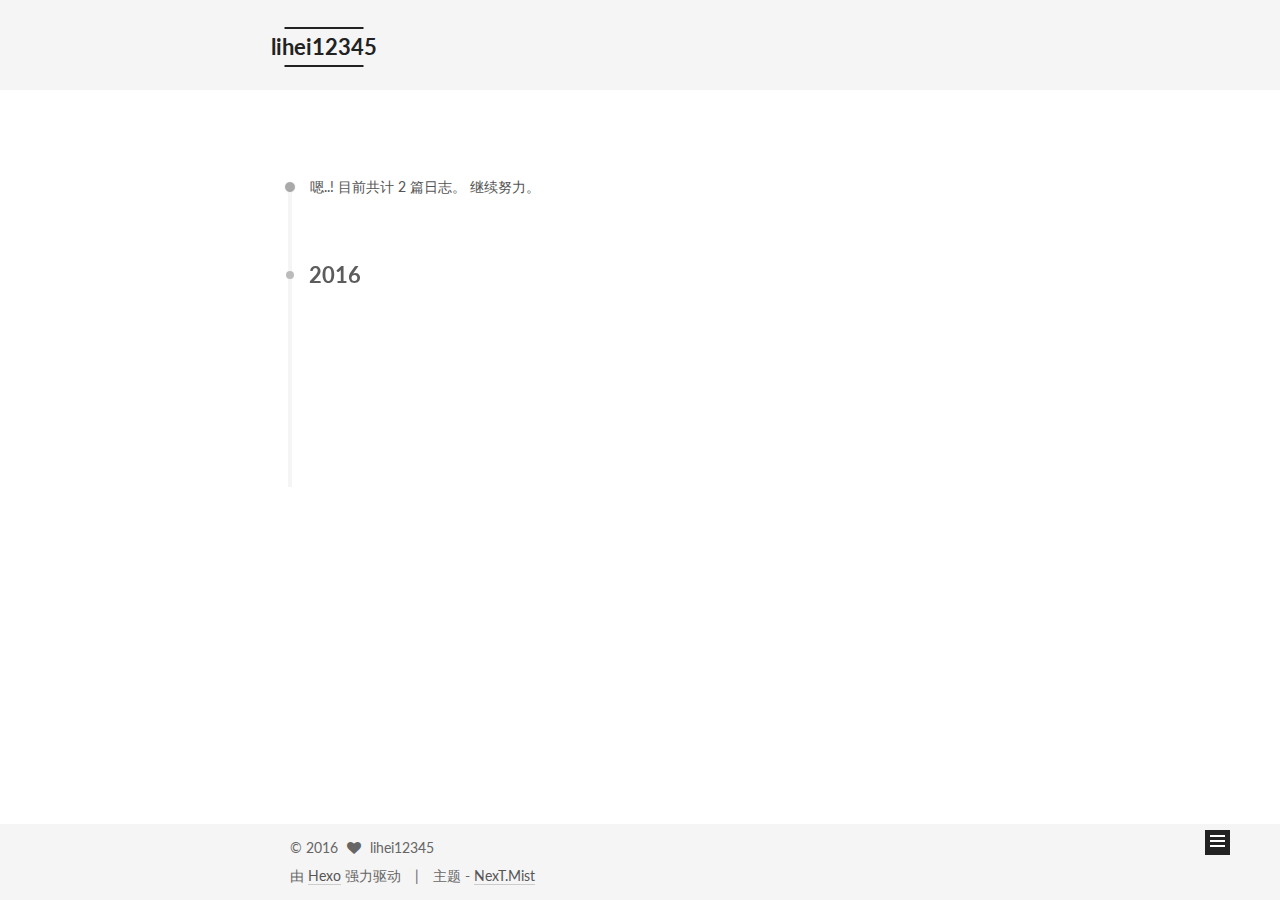
==== commit 7910f19d: "Site updated: 2016-07-15 13:53:11" ====
--- a/archives/index.html
+++ b/archives/index.html
@@ -210,7 +210,7 @@
       
         
       
-      嗯..! 目前共计 1 篇日志。 继续努力。
+      嗯..! 目前共计 2 篇日志。 继续努力。
     </span>
 
     
@@ -224,6 +224,43 @@
         <div class="collection-title">
           <h2 class="archive-year motion-element" id="archive-year-2016">2016</h2>
         </div>
+      
+      
+
+      
+
+  <article class="post post-type-normal" itemscope itemtype="http://schema.org/Article">
+    <header class="post-header">
+
+      <h1 class="post-title">
+        
+            <a class="post-title-link" href="/2016/07/15/hexo-blog-setup/" itemprop="url">
+              
+                <span itemprop="name">Hexo博客搭建</span>
+              
+            </a>
+        
+      </h1>
+
+      <div class="post-meta">
+        <time class="post-time" itemprop="dateCreated"
+              datetime="2016-07-15T13:51:26+08:00"
+              content="2016-07-15" >
+          07-15
+        </time>
+      </div>
+
+    </header>
+  </article>
+
+
+
+    
+
+      
+      
+      
+
       
       
 
@@ -299,7 +336,7 @@
         <nav class="site-state motion-element">
           <div class="site-state-item site-state-posts">
             <a href="/">
-              <span class="site-state-item-count">1</span>
+              <span class="site-state-item-count">2</span>
               <span class="site-state-item-name">日志</span>
             </a>
           </div>
--- a/css/main.css
+++ b/css/main.css
@@ -1548,7 +1548,7 @@
   width: 4px;
   height: 4px;
   border-radius: 50%;
-  background: #ff58c2;
+  background: #fff;
 }
 .links-of-blogroll {
   font-size: 13px;
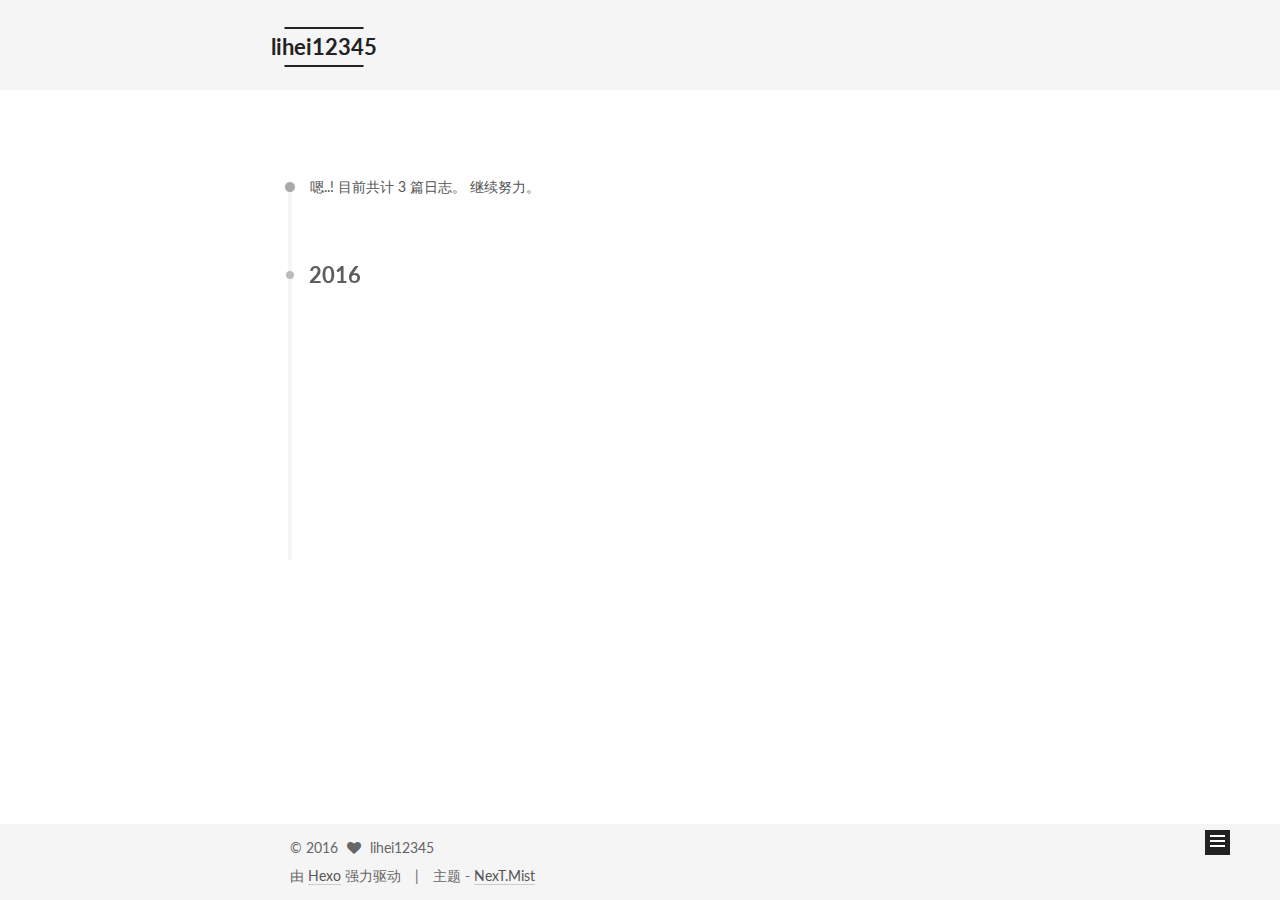
==== commit bcf07ed3: "Site updated: 2016-08-19 14:37:11" ====
--- a/archives/index.html
+++ b/archives/index.html
@@ -210,7 +210,7 @@
       
         
       
-      嗯..! 目前共计 2 篇日志。 继续努力。
+      嗯..! 目前共计 3 篇日志。 继续努力。
     </span>
 
     
@@ -224,6 +224,43 @@
         <div class="collection-title">
           <h2 class="archive-year motion-element" id="archive-year-2016">2016</h2>
         </div>
+      
+      
+
+      
+
+  <article class="post post-type-normal" itemscope itemtype="http://schema.org/Article">
+    <header class="post-header">
+
+      <h1 class="post-title">
+        
+            <a class="post-title-link" href="/2016/08/16/swift-foundation/" itemprop="url">
+              
+                <span itemprop="name">Swift实践初探</span>
+              
+            </a>
+        
+      </h1>
+
+      <div class="post-meta">
+        <time class="post-time" itemprop="dateCreated"
+              datetime="2016-08-16T13:04:35+08:00"
+              content="2016-08-16" >
+          08-16
+        </time>
+      </div>
+
+    </header>
+  </article>
+
+
+
+    
+
+      
+      
+      
+
       
       
 
@@ -336,7 +373,7 @@
         <nav class="site-state motion-element">
           <div class="site-state-item site-state-posts">
             <a href="/">
-              <span class="site-state-item-count">2</span>
+              <span class="site-state-item-count">3</span>
               <span class="site-state-item-name">日志</span>
             </a>
           </div>
@@ -353,7 +390,7 @@
           
             <div class="site-state-item site-state-tags">
               
-                <span class="site-state-item-count">1</span>
+                <span class="site-state-item-count">3</span>
                 <span class="site-state-item-name">标签</span>
               
             </div>
--- a/css/main.css
+++ b/css/main.css
@@ -1548,7 +1548,7 @@
   width: 4px;
   height: 4px;
   border-radius: 50%;
-  background: #fff;
+  background: #3e71df;
 }
 .links-of-blogroll {
   font-size: 13px;
